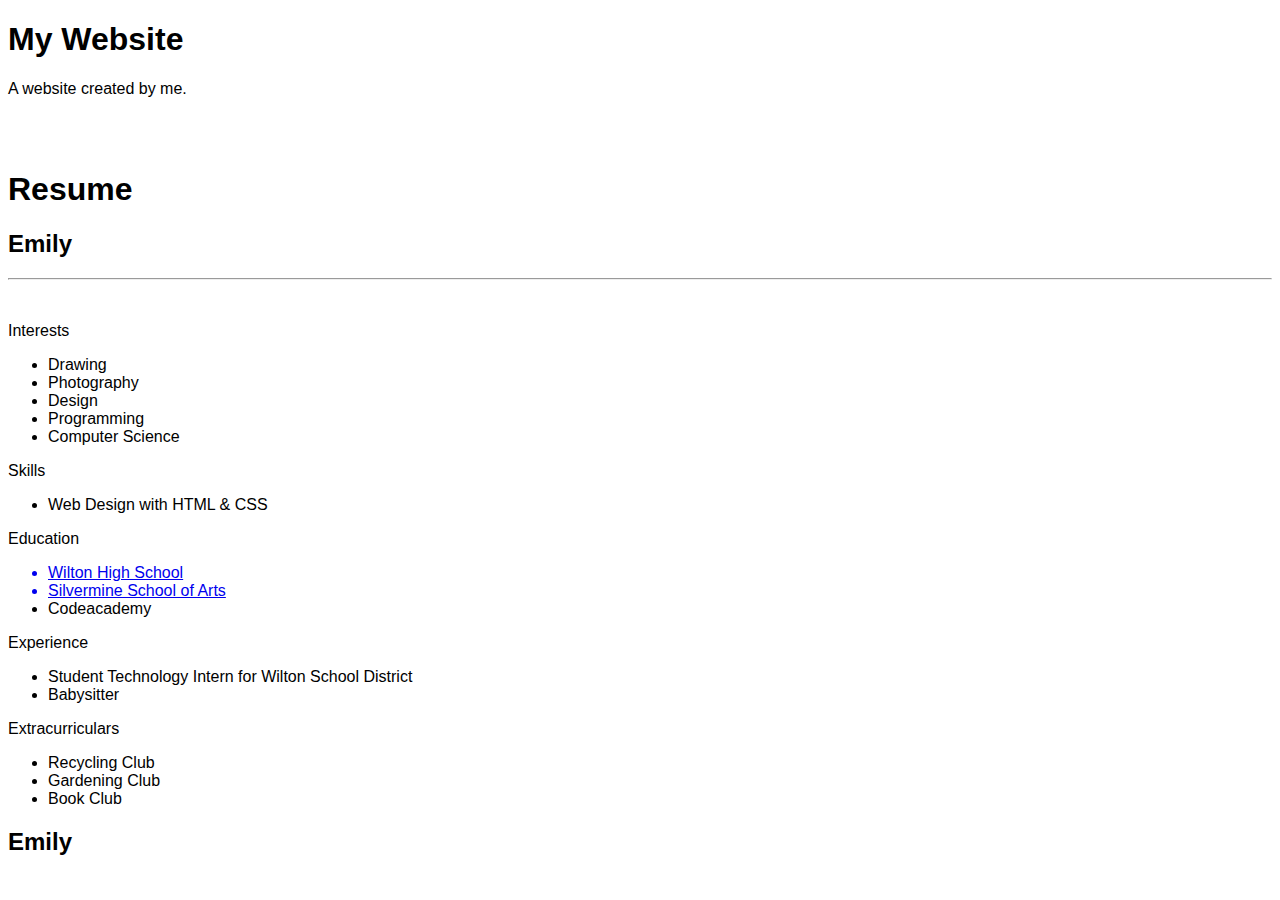
==== cloudresumeproject/websitefiles/index.html @ aa056dbb "building out html resume" ====
<!DOCTYPE html>
<html lang="en">

<head>
    <title>Carlandra Williams Resume</title>
    <meta charset="UTF-8">
    <meta name="viewport" content="width=device-width, initial-scale=1">
    <style>
        body {
            font-family: Arial, Helvetica, sans-serif;
        }
    </style>
</head>

<body>
    <div class="header">
        <h1>My Website</h1>
        <p>A website created by me.</p>
    </div>

    <div id="header"></div>
    <div class="left"></div>
    <div class="stuff">
        <br><br>

        <h1>Resume</h1>
        <h2>Emily</h2>
        <hr />
        <br>
        <p class="head">Interests</p>
        <ul>
            <li>Drawing</li>
            <li>Photography</li>
            <li>Design</li>
            <li>Programming</li>
            <li>Computer Science</li>
        </ul>
        <p class="head">Skills</p>
        <ul>
            <li>Web Design with HTML & CSS</li>
        </ul>
        <p class="head">Education</p>
        <ul>
            <a href="http://www.wiltonhighschool.org/pages/Wilton_High_School">
                <li>Wilton High School</li>
            </a>
            <!--Link-->
            <a href="https://www.silvermineart.org/">
                <li>Silvermine School of Arts</li>
            </a>
            <li>Codeacademy</li>
        </ul>
        <p class="head">Experience</p>
        <ul>
            <li>Student Technology Intern for Wilton School District</li>
            <li>Babysitter</li>
        </ul>
        <p class="head">Extracurriculars</p>
        <ul>
            <li>Recycling Club</li>
            <li>Gardening Club</li>
            <li>Book Club</li>
        </ul>
    </div>
    <div class="right"></div>
    <div id="footer">
        <h2 id="name">Emily</h2>
    </div>

</body>

</html>
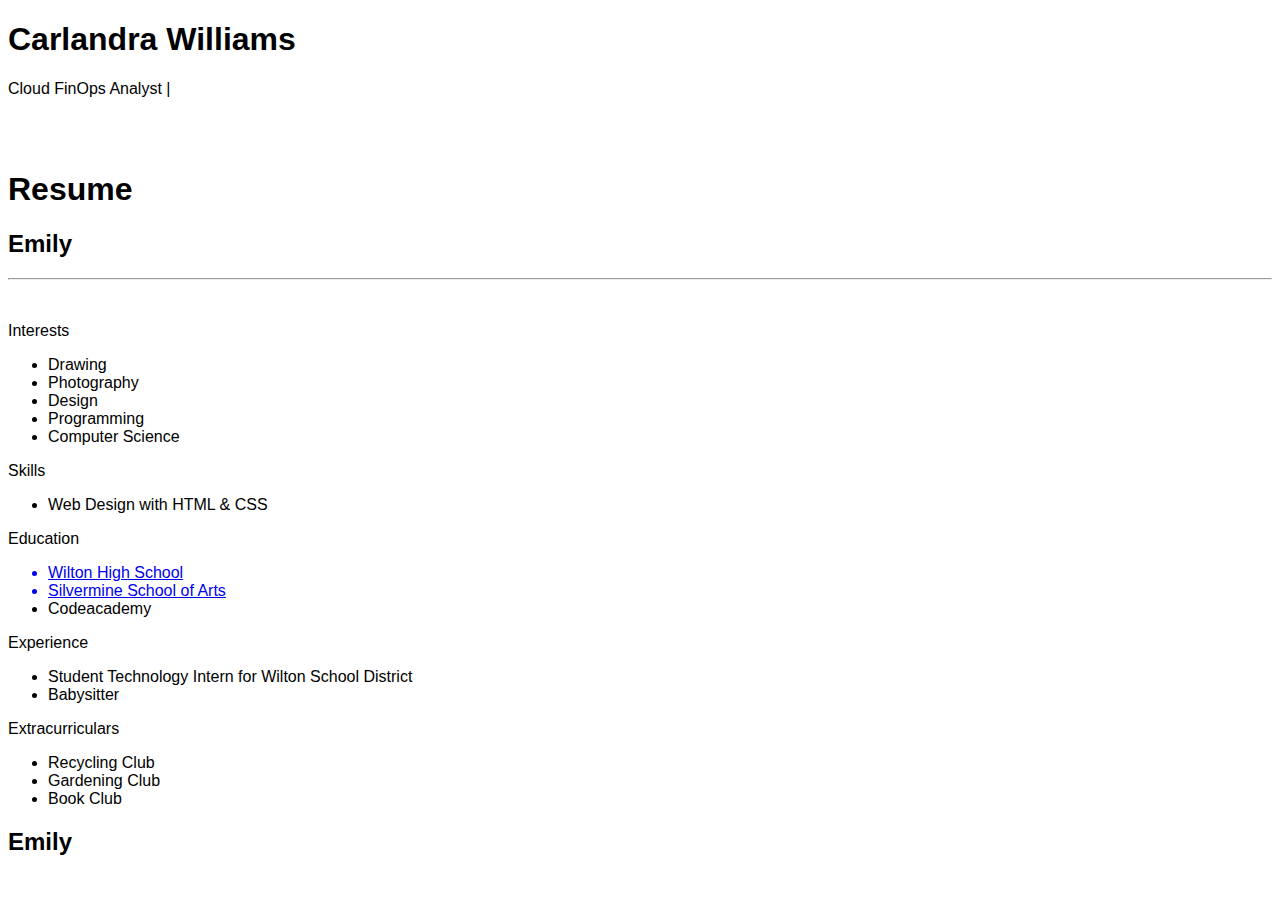
==== commit c2a891f9: "html" ====
--- a/cloudresumeproject/websitefiles/index.html
+++ b/cloudresumeproject/websitefiles/index.html
@@ -14,8 +14,8 @@
 
 <body>
     <div class="header">
-        <h1>My Website</h1>
-        <p>A website created by me.</p>
+        <h1>Carlandra Williams</h1>
+        <p>Cloud FinOps Analyst | </p>
     </div>
 
     <div id="header"></div>
